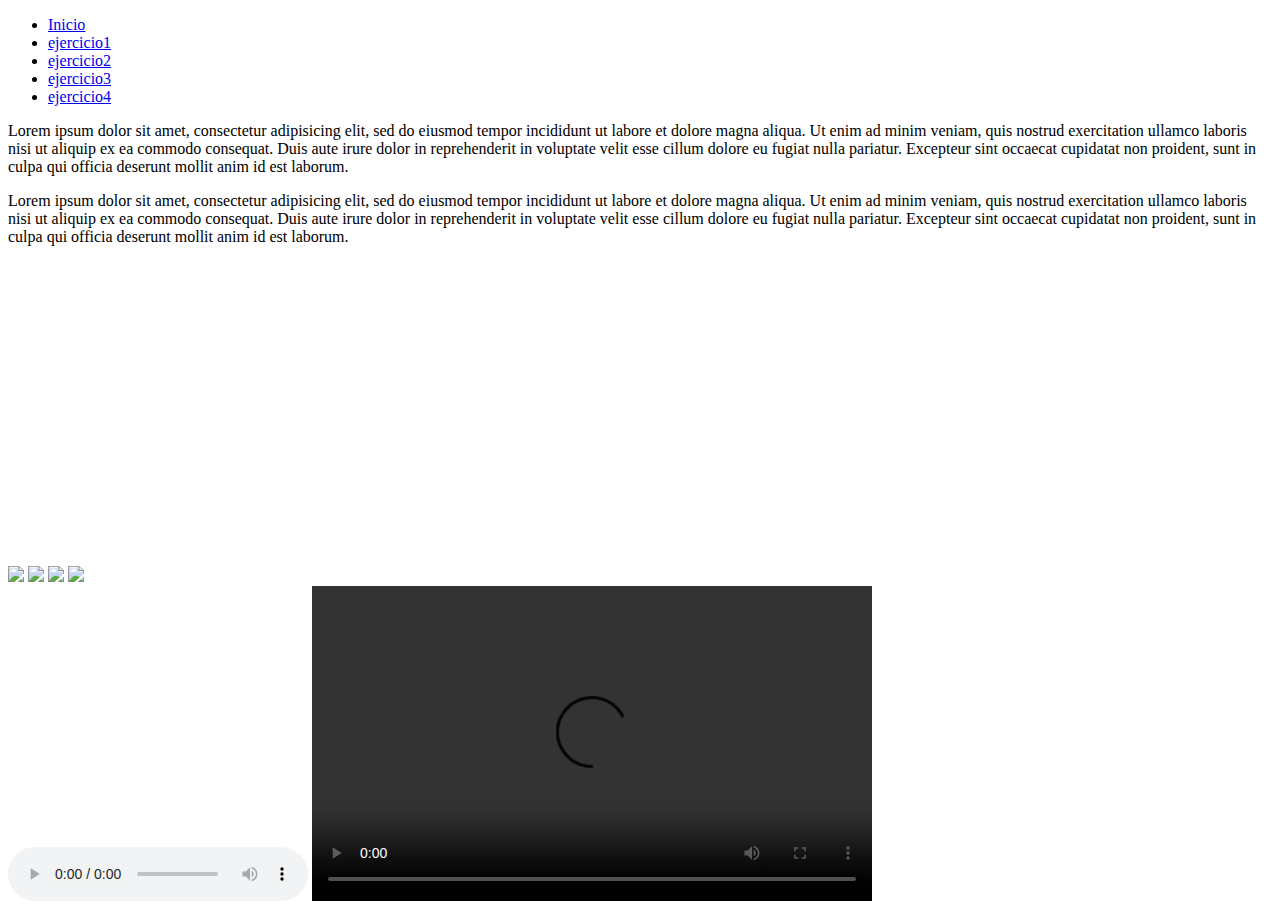
==== ejercicio1.html @ 5887e3dd "Add files via upload" ====
<!DOCTYPE html>
<html lang="es" dir="ltr">
  <head>
    <meta charset="utf-8">
    <meta name="description" content="ejercicio1">
    <title>ejercicio1</title>

  </head>
  <body>



<ul>
  <li><a href="index.html">Inicio</a></li>
    <li><a href="index.html">ejercicio1</a></li>
      <li><a href="index.html">ejercicio2</a></li>
        <li><a href="index.html">ejercicio3</a></li>
          <li><a href="index.html">ejercicio4</a></li>
</ul>

  <p id ="parrafo_inicial"> Lorem ipsum dolor sit amet, consectetur adipisicing elit, sed do eiusmod tempor incididunt ut labore et dolore magna aliqua. Ut enim ad minim veniam, quis nostrud exercitation ullamco laboris nisi ut aliquip ex ea commodo consequat. Duis aute irure dolor in reprehenderit in voluptate velit esse cillum dolore eu fugiat nulla pariatur. Excepteur sint occaecat cupidatat non proident, sunt in culpa qui officia deserunt mollit anim id est laborum. </p>
  <p class "parrafo_rojo"> Lorem ipsum dolor sit amet, consectetur adipisicing elit, sed do eiusmod tempor incididunt ut labore et dolore magna aliqua. Ut enim ad minim veniam, quis nostrud exercitation ullamco laboris nisi ut aliquip ex ea commodo consequat. Duis aute irure dolor in reprehenderit in voluptate velit esse cillum dolore eu fugiat nulla pariatur. Excepteur sint occaecat cupidatat non proident, sunt in culpa qui officia deserunt mollit anim id est laborum. </p>

<img src ="images/kit.jpeg" width="500">
<img src ="images/svg.svg" width="500">
<img src ="images/gif.gif">
<img src ="images/logo.png">

<iframe width="560" height="315" src="https://www.youtube.com/embed/s7L2PVdrb_8" frameborder="0" allow="accelerometer; autoplay; encrypted-media; gyroscope; picture-in-picture" allowfullscreen></iframe>
<iframe src="https://www.google.com/maps/embed?pb=!1m18!1m12!1m3!1d3762.594583808231!2d-99.22959418421134!3d19.429915186885864!2m3!1f0!2f0!3f0!3m2!1i1024!2i768!4f13.1!3m3!1m2!1s0x85d20229eaba336d%3A0xa43aeb8ce5ce1855!2sSTARBUCKS+FUENTE+DE+TRITONES!5e0!3m2!1ses-419!2smx!4v1547128935765" width="600" height="320" frameborder="0" style="border:0" allowfullscreen>
</iframe>

<audio controls>
  <source src ="media/intro.mp3" type="audio/mp3">
  <source src ="media/intro.ogg" type="audio/ogg">

</audio>

<video autoplay controls width="560" height="315">
  <source src ="media/trailer.mp4" type="video/mp4">
  <source src ="media/trailer.ogv" type="video"/ogv">

</video>





  </body>
</html>
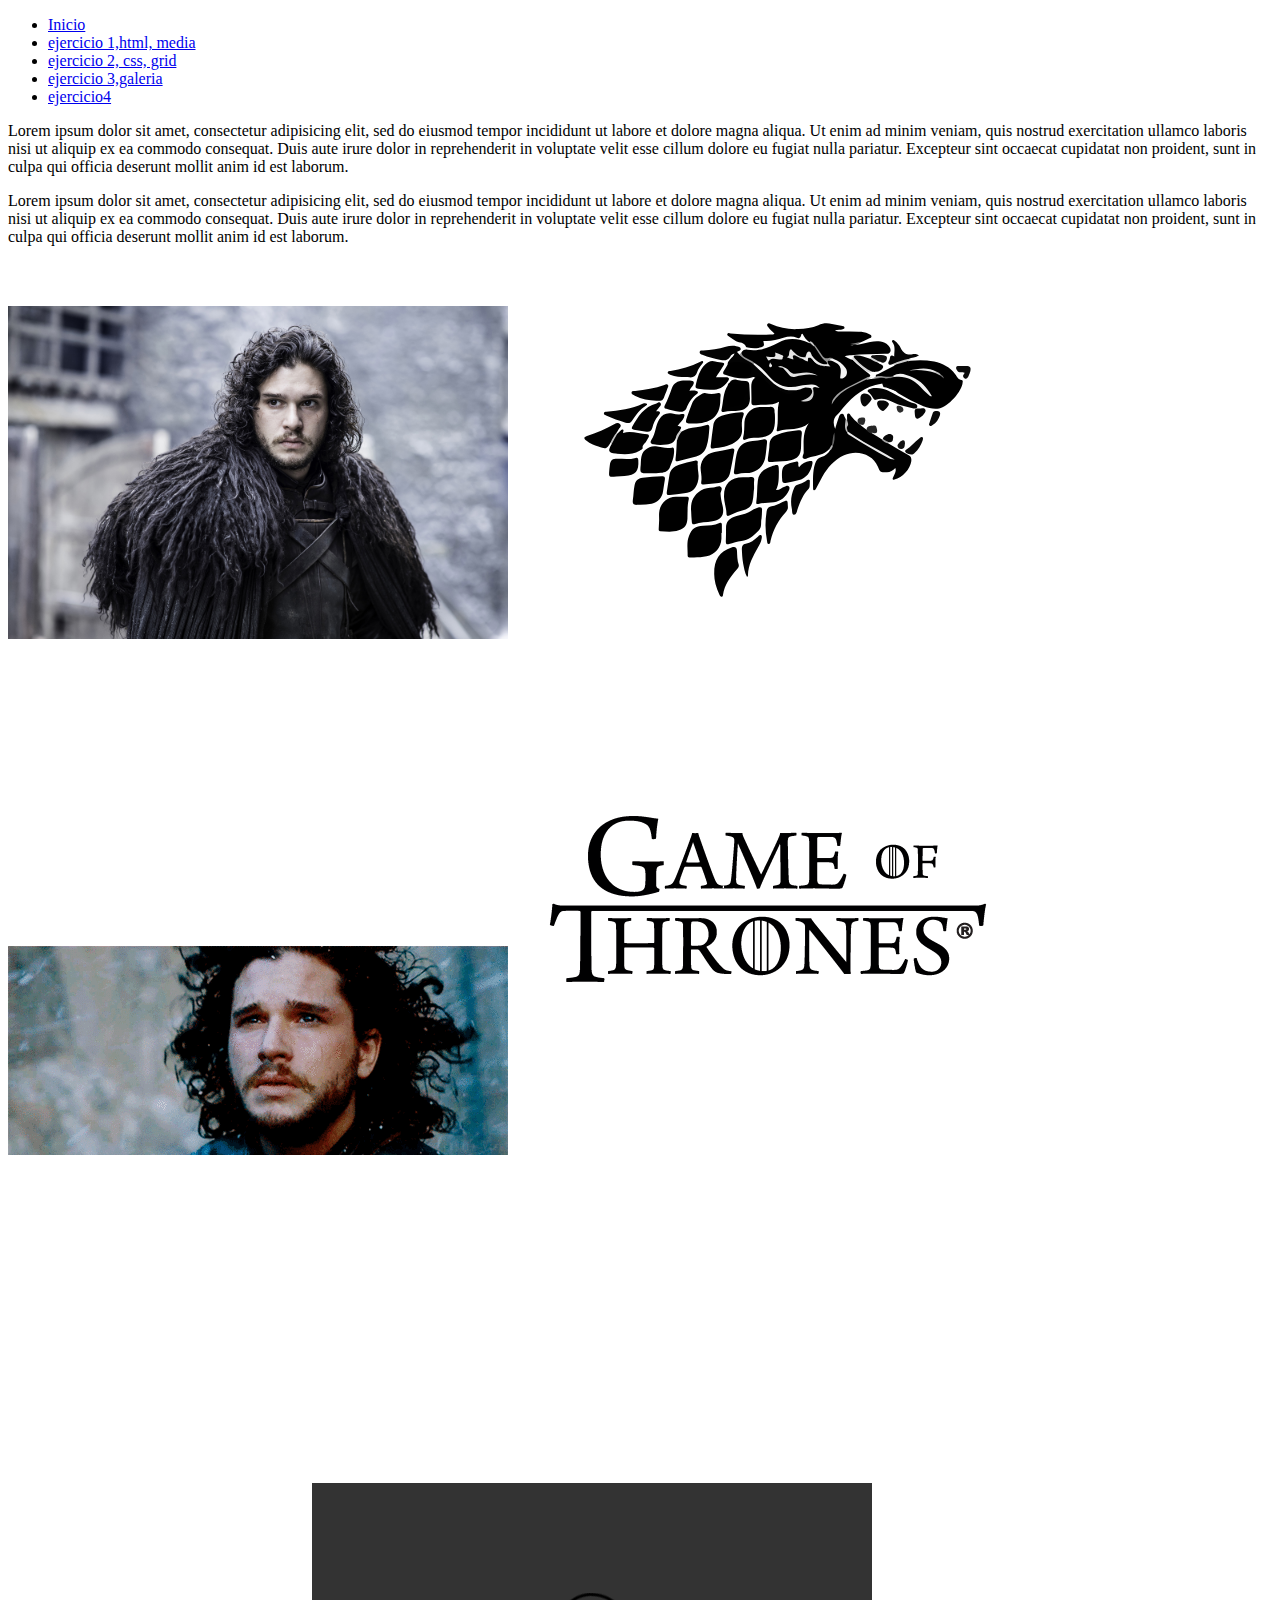
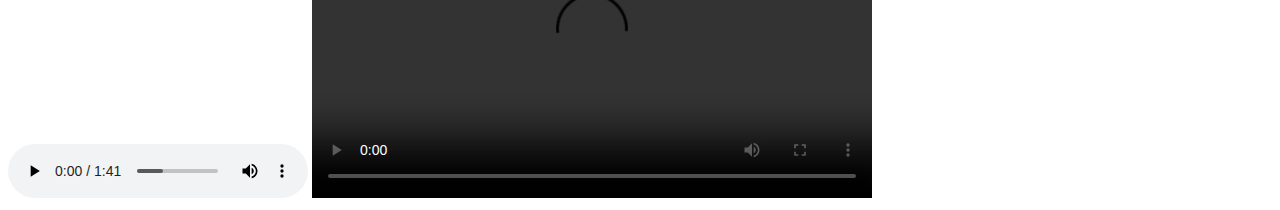
==== commit 9cfbc655: "ejercicio3" ====
--- a/ejercicio1.html
+++ b/ejercicio1.html
@@ -12,9 +12,9 @@
 
 <ul>
   <li><a href="index.html">Inicio</a></li>
-    <li><a href="index.html">ejercicio1</a></li>
-      <li><a href="index.html">ejercicio2</a></li>
-        <li><a href="index.html">ejercicio3</a></li>
+    <li><a href="index.html">ejercicio 1,html, media</a></li>
+      <li><a href="index.html">ejercicio 2, css, grid</a></li>
+        <li><a href="index.html">ejercicio 3,galeria</a></li>
           <li><a href="index.html">ejercicio4</a></li>
 </ul>
 
